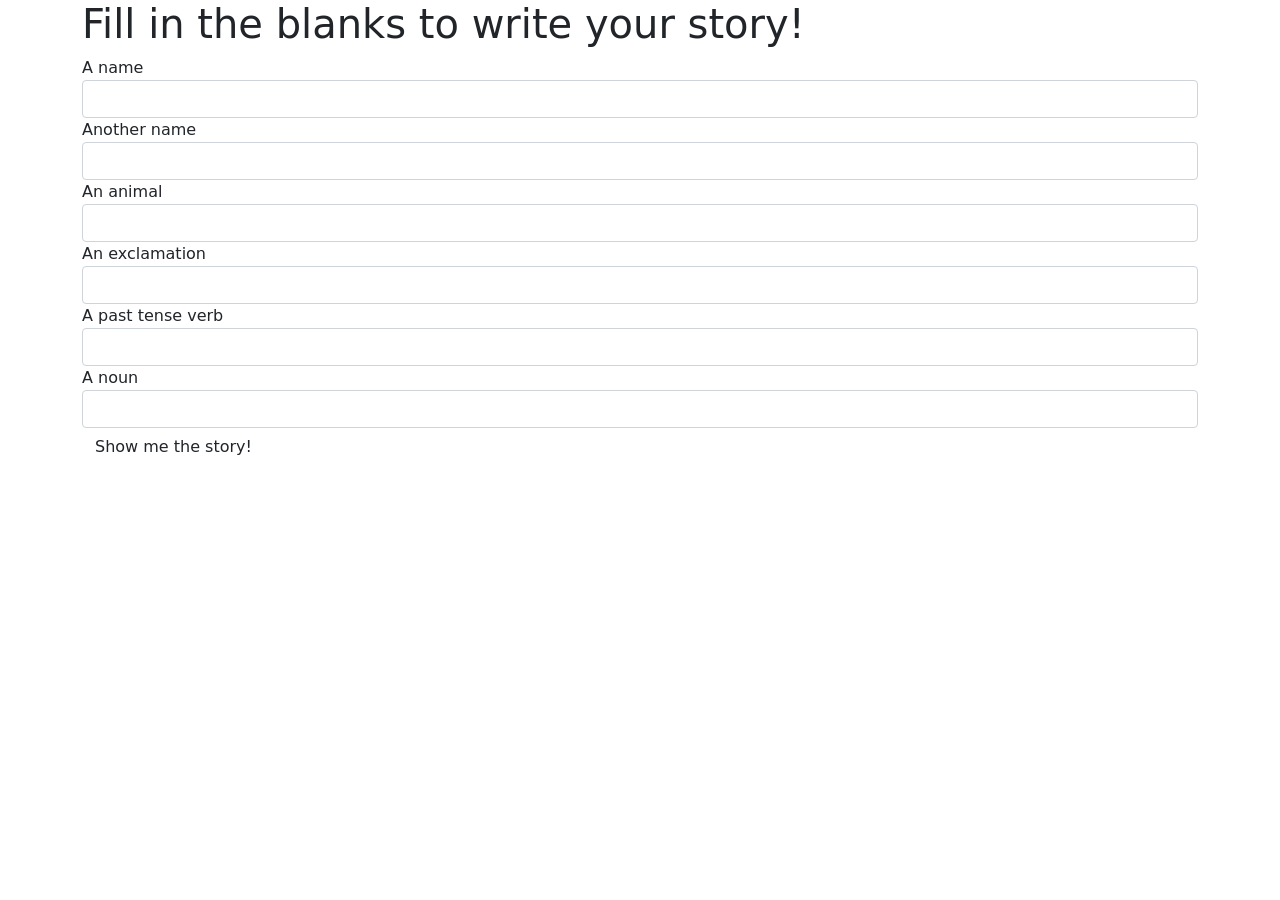
==== Shout.html @ c76b11d3 "Shouting machine" ====
<!DOCTYPE html>
<html lang="en-US">
<head>
  <link href="css/bootstrap.min.css" rel="stylesheet" type="text/css">
  <link href="css/styles.css" rel="stylesheet" type="text/css">
  <script src="js/jquery-3.6.0.js"></script>
  <script src="js/scripts.js"></script>
  <title>A scary tale</title>
</head>
<body>
  <div class="container">
    <h1>Fill in the blanks to write your story!</h1>
    <div>
      <form id="formOne">
        <div class="form-group">
          <label for="person1">A name</label>
          <input id="person1" class="form-control" type="text">
        </div>
        <div class="form-group">
          <label for="person2">Another name</label>
          <input id="person2" class="form-control" type="text">
        </div>
        <div class="form-group">
          <label for="animal">An animal</label>
          <input id="animal" class="form-control" type="text">
        </div>
        <div class="form-group">
          <label for="exclamation">An exclamation</label>
          <input id="exclamation" class="form-control" type="text">
        </div>
        <div class="form-group">
          <label for="verb">A past tense verb</label>
          <input id="verb" class="form-control" type="text">
        </div>
        <div class="form-group">
          <label for="noun">A noun</label>
          <input id="noun" class="form-control" type="text">
        </div>

        <button type="submit" class="btn">Show me the story!</button>
      </form>
    </div>

    <div id="story">
      <h1>A Scary tale right in the atmosphere</h1>
      <p>
        One day, <span class="person1"></span> and <span class="person2"></span> were flying an aeroplane when suddenly a gallop right in the air having colors of <span class="animal"></span> appeared. "<span class="exclamation"></span>", <span class="person1"></span> cried thinking they were both going to die. The two of them <span class="verb"></span> as quickly possible, and when they were safe, <span class="person1"></span> and <span class="person2"></span> gave each other a hug and they both lived happily ever after in their respective <span class="noun"></span>.
      </p>
    </div>
  </div>
</body>
</html>
---- css/styles.css ----
#story{
    display: none;
}
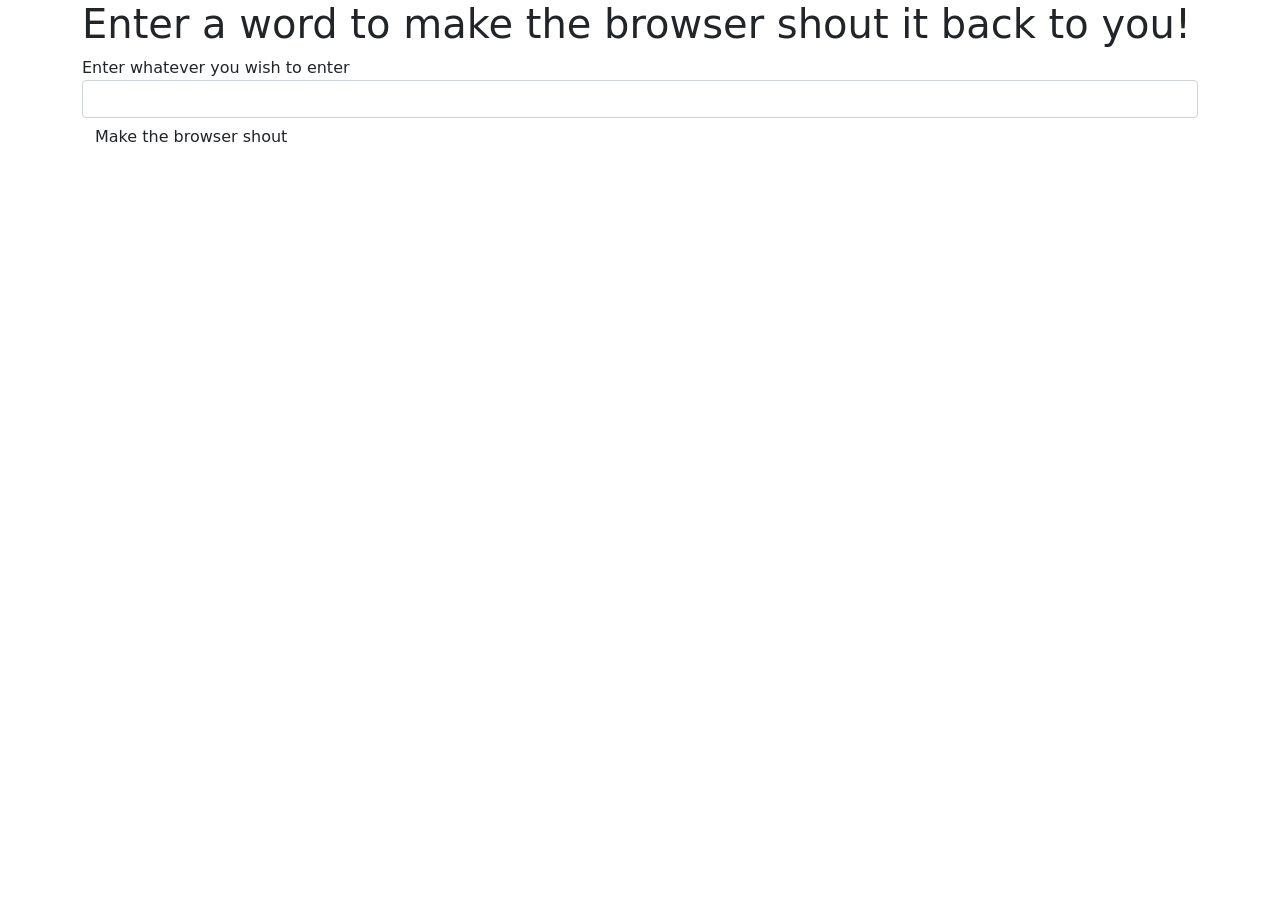
==== commit 1d260038: "Done with the shouting machine" ====
--- a/Shout.html
+++ b/Shout.html
@@ -9,43 +9,25 @@
 </head>
 <body>
   <div class="container">
-    <h1>Fill in the blanks to write your story!</h1>
+    <h1>Enter a word to make the browser shout it back to you!</h1>
     <div>
       <form id="formOne">
         <div class="form-group">
-          <label for="person1">A name</label>
+          <label for="person1">Enter whatever you wish to enter</label>
           <input id="person1" class="form-control" type="text">
         </div>
-        <div class="form-group">
-          <label for="person2">Another name</label>
-          <input id="person2" class="form-control" type="text">
-        </div>
-        <div class="form-group">
-          <label for="animal">An animal</label>
-          <input id="animal" class="form-control" type="text">
-        </div>
-        <div class="form-group">
-          <label for="exclamation">An exclamation</label>
-          <input id="exclamation" class="form-control" type="text">
-        </div>
-        <div class="form-group">
-          <label for="verb">A past tense verb</label>
-          <input id="verb" class="form-control" type="text">
-        </div>
-        <div class="form-group">
-          <label for="noun">A noun</label>
-          <input id="noun" class="form-control" type="text">
+        
         </div>
 
-        <button type="submit" class="btn">Show me the story!</button>
+        <button type="submit" class="btn">Make the browser shout</button>
       </form>
     </div>
 
     <div id="story">
-      <h1>A Scary tale right in the atmosphere</h1>
-      <p>
-        One day, <span class="person1"></span> and <span class="person2"></span> were flying an aeroplane when suddenly a gallop right in the air having colors of <span class="animal"></span> appeared. "<span class="exclamation"></span>", <span class="person1"></span> cried thinking they were both going to die. The two of them <span class="verb"></span> as quickly possible, and when they were safe, <span class="person1"></span> and <span class="person2"></span> gave each other a hug and they both lived happily ever after in their respective <span class="noun"></span>.
-      </p>
+      <h1>Browser shouting now.....</h1> <br> <br> <br>       
+      <h1>
+          <span class="person1"></span>!!!
+      </h1>
     </div>
   </div>
 </body>
--- a/css/styles.css
+++ b/css/styles.css
@@ -1,3 +1,4 @@
 #story{
     display: none;
+    text-align: center;
 }
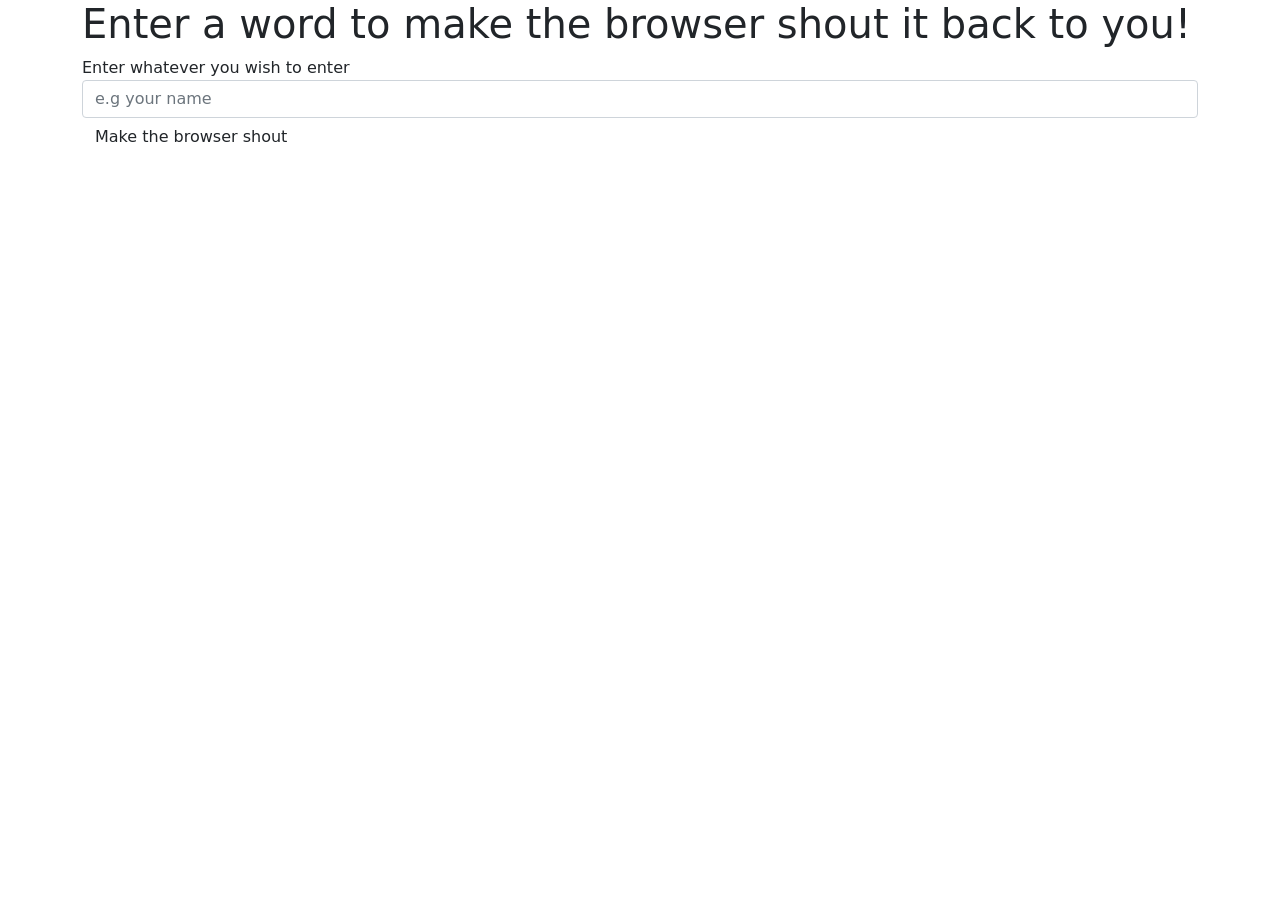
==== commit e28901a3: "Done with the shouting machine" ====
--- a/Shout.html
+++ b/Shout.html
@@ -14,7 +14,7 @@
       <form id="formOne">
         <div class="form-group">
           <label for="person1">Enter whatever you wish to enter</label>
-          <input id="person1" class="form-control" type="text">
+          <input id="person1" class="form-control" type="text" placeholder="e.g your name" required>
         </div>
         
         </div>
